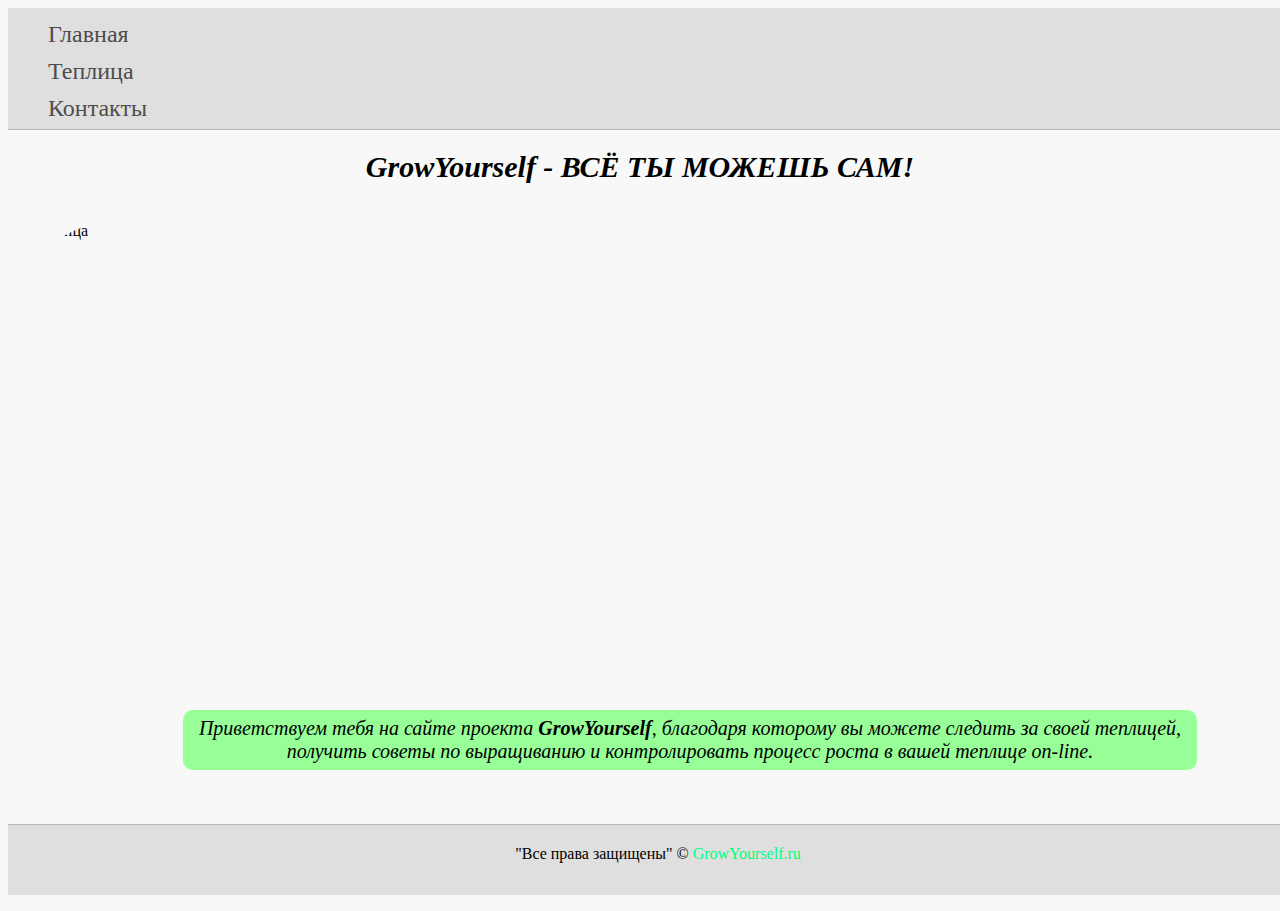
==== less_3/index.html @ 815b6af5 "Добавил стиили и общую концепцию" ====
<!DOCTYPE html>
<html lang="en">
<head>
	<meta charset="UTF-8">
	<title>GrowYourself.ru | Главная страница</title>
	<link rel="stylesheet" href="style.css">
</head>
<body class="fon_decor">
	<!-- Меню -->
	<ul class="menu">
		<li><a href="index.html">Главная</a></li>
		<li><a href="category/house.html">Теплица</a></li>
		<li><a href="contacts.html">Контакты</a></li>
	</ul>
	<!-- <hr> -->
	<!-- Контент -->
	<h1 class="heading">GrowYourself - ВСЁ ТЫ МОЖЕШЬ САМ!</h1><br>
	<img id='index_img' src="img/house_.jpeg" alt="Теплица" title="GrowYourself"
	height="450" width="1500"><br>

	<p class="content">Приветствуем тебя на&nbsp;сайте проекта <b>GrowYourself</b>, благодаря которому вы&nbsp;можете следить за&nbsp;своей теплицей, получить советы по&nbsp;выращиванию и&nbsp;контролировать процесс роста в&nbsp;вашей теплице on-line.
	</p><br>
	<!-- Footer -->
	<p class="footer"> "Все права защищены" &copy;<a href="#"> GrowYourself.ru</a></p> 
</body>
</html>
---- less_3/style.css ----
.fon_decor{
/*
	Цвет заглушка, 
	в идеале от дизайнера(мятный на белом)
	+ фото 
*/
	background-color: #f8f8f8;
}

/*=================================Главная страница====================================*/
.menu{
	list-style-type: none;
	min-width: 1300px;
    border-bottom: 1px solid #b5b7ba;
    background-color: #dfdfdf;
    margin: 0 auto;
    height: 120px;
    text-align: left;
    padding-top: 1px;
}

.menu li a {
    color: #4d4d4d;
    font-size: 24px;
    font-weight: 10px;
    text-align: left;
    text-decoration: none;
    height: 10px;
    line-height: 50px;
    display: inline-block;
    padding-right: 10px;
}

.heading{
	text-align: center;
	font-size: 30px;
	font-family: "Сomic Sans MS" Cursive;
	font-style: italic;
}

#index_img{
	border-radius: 100px;
	width: 1250px;
	display: block;
 	margin-left: auto;
  	margin-right: auto;
}

.content{
	margin-left: 175px;
	text-align: center;
	font-size: 20px;
	font-style: italic;
	width: 1000px;
	height: 10px
	border: 2px #808080 solid; 
    background: #98ff98;
    padding: 7px;
    border-radius: 10px;
}

.footer{
    list-style-type: none;
    height: 50px;
	min-width: 1300px;
    border-top: 1px solid #b5b7ba;
    background-color: #dfdfdf;
    text-align: center;
    padding-top: 20px;
}

.footer a {
	text-decoration: none;
	color: #00ff7f;
}

/*=====================================Теплица=======================================*/
.house_content li a{
	/*text-decoration: none;*/
	color: blue;
	font-size: 20px;
	font-family: "Мarker Felt", fantasy;
	font-style: italic;
}
/*Изм изображения качество выше */
#rep_pic{
  	border: 1px solid black;
  	border-radius: 30px;
  	padding: 5px;
  	height: 50px;
  	width: 50px;
  	margin: 10px;
}

img:hover {
	box-shadow: 0 0 2px 1px rgba(0, 140, 186, 0.5);
}

/*-----------------------------Страницы с описаниями фруктов---------------------------*/
.head_fruits{
	text-align: center;
	font-size: 18px;
	font-weight: 400;
	background: #eaeaea
}

/*Стили для абзацев*/
.small_par{

	color: #484343;
	font-weight: 400;
	line-height: 24px;
	text-align: left;
}

.short_par{
	text-align: center;
	color: #707070;
	font-style: italic;
	font-size: 14px;
	line-height: 16px;

}

.character{
    list-style-type: none;
	font-style: italic;
	font-size: 15px;
}

.fig{
	/*border-radius: 100px;*/
	border-radius: 30px;
	width: 900px;
	height: 450px;
	display: block;
 	margin-left: auto;
  	margin-right: auto;
	
}
/*==========================================Контакты================================*/
/*a. Задать значения ширины и высоты для полей ввода. 
b. Задать стили для текста внутри полей input (Цвет текста, размер шрифта и т.д.).
c. Следите, чтобы на странице всё выглядело гармонично, не выбирайте слишком резких цветов.
*/
.form{
	
	text-align: center;
	font-style: italic;
	font-family: "Times New Roman" Cursive;
	border-color: black;
	/*background: yellow;*/
	background-image: url("img/roma.jpg"); 
	background-size: cover;
	opacity: 0.7;
	font-weight: 800;
}

#inp{
/*	font-family: "Мarker Felt", fantasy;	margin-bottom: 5px;*/
	margin-left: : 5px;
	width: 400px;
	height: 16px;
	font-size: 12px;
	font-weight: 800;
	font-style: bold;
}
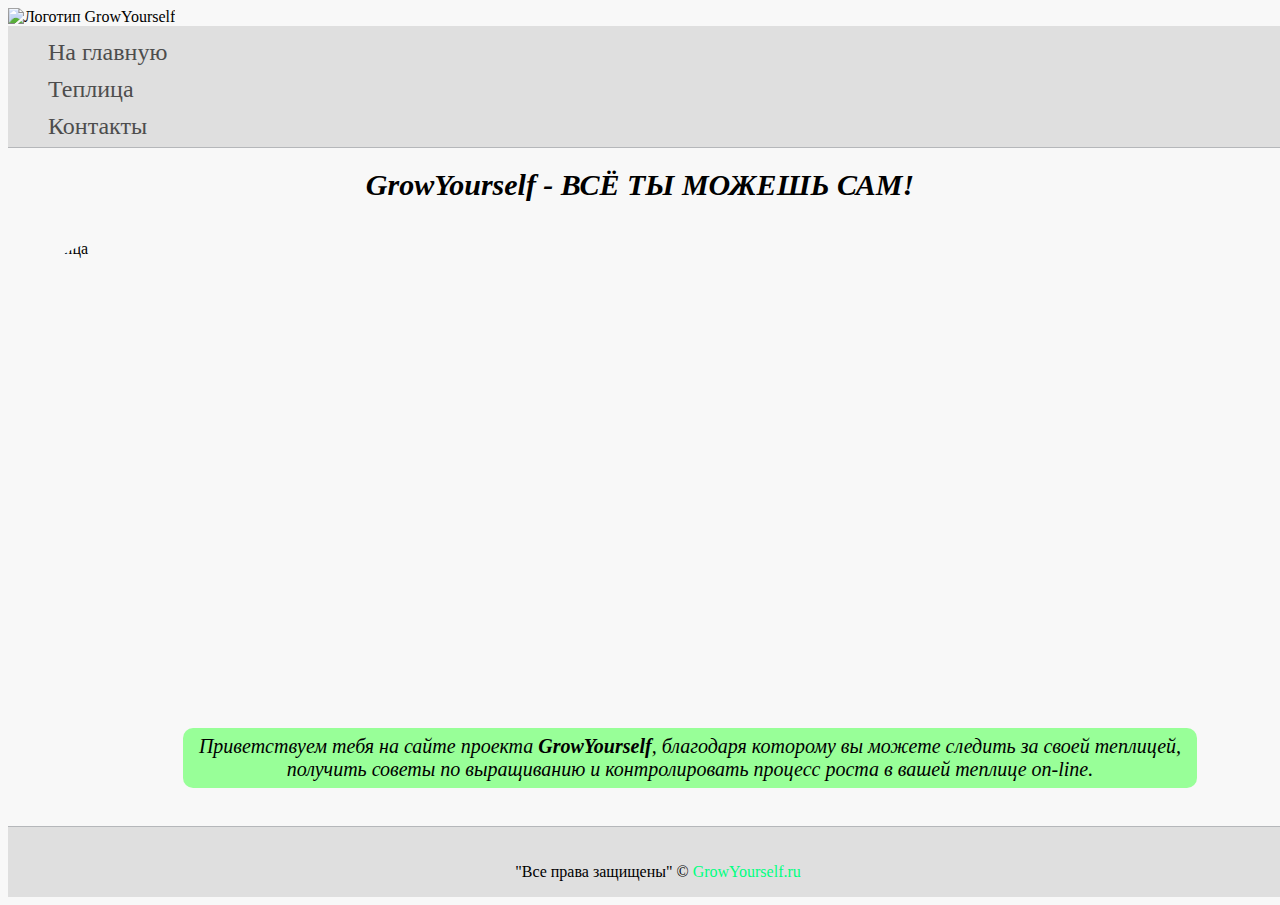
==== commit 289c9c39: "5" ====
--- a/less_3/index.html
+++ b/less_3/index.html
@@ -1,26 +1,38 @@
 <!DOCTYPE html>
 <html lang="en">
+
 <head>
 	<meta charset="UTF-8">
 	<title>GrowYourself.ru | Главная страница</title>
 	<link rel="stylesheet" href="style.css">
 </head>
+
 <body class="fon_decor">
 	<!-- Меню -->
-	<ul class="menu">
-		<li><a href="index.html">Главная</a></li>
-		<li><a href="category/house.html">Теплица</a></li>
-		<li><a href="contacts.html">Контакты</a></li>
-	</ul>
+	<header class="page-header">
+		<nav>
+			<img src="https://via.placeholder.com/80x20/FFFF00/000000?Text=GrowYourself.ru" width="90" height="40"
+				alt="Логотип GrowYourself">
+			<ul class="menu">
+				<li><a href="index.html">На главную</a></li>
+				<li><a href="category/house.html">Теплица</a></li>
+				<li><a href="contacts.html">Контакты</a></li>
+			</ul>
+		</nav>
+	</header>
 	<!-- <hr> -->
 	<!-- Контент -->
 	<h1 class="heading">GrowYourself - ВСЁ ТЫ МОЖЕШЬ САМ!</h1><br>
-	<img id='index_img' src="img/house_.jpeg" alt="Теплица" title="GrowYourself"
-	height="450" width="1500"><br>
+	<img id='index_img' src="img/house_.jpeg" alt="Теплица" title="GrowYourself" height="450" width="1500"><br>
 
-	<p class="content">Приветствуем тебя на&nbsp;сайте проекта <b>GrowYourself</b>, благодаря которому вы&nbsp;можете следить за&nbsp;своей теплицей, получить советы по&nbsp;выращиванию и&nbsp;контролировать процесс роста в&nbsp;вашей теплице on-line.
+	<p class="content">Приветствуем тебя на&nbsp;сайте проекта <b>GrowYourself</b>, благодаря которому вы&nbsp;можете
+		следить за&nbsp;своей теплицей, получить советы по&nbsp;выращиванию и&nbsp;контролировать процесс роста в&nbsp;вашей
+		теплице on-line.
 	</p><br>
 	<!-- Footer -->
-	<p class="footer"> "Все права защищены" &copy;<a href="#"> GrowYourself.ru</a></p> 
+	<footer class="page-footer">
+		<p>"Все права защищены" &copy;<a href="#"> GrowYourself.ru</a></p>
+	</footer>
 </body>
+
 </html>--- a/less_3/style.css
+++ b/less_3/style.css
@@ -1,5 +1,5 @@
-.fon_decor{
-/*
+.fon_decor {
+	/*
 	Цвет заглушка, 
 	в идеале от дизайнера(мятный на белом)
 	+ фото 
@@ -8,88 +8,92 @@
 }
 
 /*=================================Главная страница====================================*/
-.menu{
+.menu {
 	list-style-type: none;
 	min-width: 1300px;
-    border-bottom: 1px solid #b5b7ba;
-    background-color: #dfdfdf;
-    margin: 0 auto;
-    height: 120px;
-    text-align: left;
-    padding-top: 1px;
+	border-bottom: 1px solid #b5b7ba;
+	background-color: #dfdfdf;
+	margin: 0 auto;
+	height: 120px;
+	text-align: left;
+	padding-top: 1px;
 }
 
 .menu li a {
-    color: #4d4d4d;
-    font-size: 24px;
-    font-weight: 10px;
-    text-align: left;
-    text-decoration: none;
-    height: 10px;
-    line-height: 50px;
-    display: inline-block;
-    padding-right: 10px;
+	color: #4d4d4d;
+	font-size: 24px;
+	font-weight: 10px;
+	text-align: left;
+	text-decoration: none;
+	height: 10px;
+	line-height: 50px;
+	display: inline-block;
+	padding-right: 10px;
 }
 
-.heading{
+.menu li a:hover {
+	color: tomato;
+}
+
+.heading {
 	text-align: center;
 	font-size: 30px;
-	font-family: "Сomic Sans MS" Cursive;
+	font-family: "Сomic Sans MS"Cursive;
 	font-style: italic;
 }
 
-#index_img{
+#index_img {
 	border-radius: 100px;
 	width: 1250px;
 	display: block;
- 	margin-left: auto;
-  	margin-right: auto;
+	margin-left: auto;
+	margin-right: auto;
 }
 
-.content{
+.content {
 	margin-left: 175px;
 	text-align: center;
 	font-size: 20px;
 	font-style: italic;
 	width: 1000px;
-	height: 10px
-	border: 2px #808080 solid; 
-    background: #98ff98;
-    padding: 7px;
-    border-radius: 10px;
+	height: 10px border: 2px #808080 solid;
+	background: #98ff98;
+	padding: 7px;
+	border-radius: 10px;
 }
 
-.footer{
-    list-style-type: none;
-    height: 50px;
+.page-footer {
+	list-style-type: none;
+	height: 50px;
 	min-width: 1300px;
-    border-top: 1px solid #b5b7ba;
-    background-color: #dfdfdf;
-    text-align: center;
-    padding-top: 20px;
+	border-top: 1px solid #b5b7ba;
+	background-color: #dfdfdf;
+	text-align: center;
+	padding-top: 20px;
 }
 
-.footer a {
+.page-footer a {
 	text-decoration: none;
 	color: #00ff7f;
 }
 
 /*=====================================Теплица=======================================*/
-.house_content li a{
+.house_content li a {
 	/*text-decoration: none;*/
 	color: blue;
 	font-size: 20px;
 	font-family: "Мarker Felt", fantasy;
 	font-style: italic;
 }
+
 /*Изм изображения качество выше */
-#rep_pic{
-  	border: 1px solid black;
-  	border-radius: 30px;
-  	padding: 5px;
-  	height: 50px;
-  	width: 50px;
-  	margin: 10px;
+#rep_pic {
+	border: 1px solid black;
+	border-radius: 30px;
+	padding: 5px;
+	height: 50px;
+	width: 50px;
+	margin: 10px;
 }
 
 img:hover {
@@ -97,7 +101,7 @@
 }
 
 /*-----------------------------Страницы с описаниями фруктов---------------------------*/
-.head_fruits{
+.head_fruits {
 	text-align: center;
 	font-size: 18px;
 	font-weight: 400;
@@ -105,7 +109,7 @@
 }
 
 /*Стили для абзацев*/
-.small_par{
+.small_par {
 
 	color: #484343;
 	font-weight: 400;
@@ -113,7 +117,7 @@
 	text-align: left;
 }
 
-.short_par{
+.short_par {
 	text-align: center;
 	color: #707070;
 	font-style: italic;
@@ -122,60 +126,56 @@
 
 }
 
-.character{
-    list-style-type: none;
+.character {
+	list-style-type: none;
 	font-style: italic;
 	font-size: 15px;
 }
 
-.fig{
+.fig {
 	/*border-radius: 100px;*/
 	border-radius: 30px;
 	width: 900px;
 	height: 450px;
 	display: block;
- 	margin-left: auto;
-  	margin-right: auto;
-	
+	margin-left: auto;
+	margin-right: auto;
+
 }
+
 /*==========================================Контакты================================*/
 /*a. Задать значения ширины и высоты для полей ввода. 
 b. Задать стили для текста внутри полей input (Цвет текста, размер шрифта и т.д.).
 c. Следите, чтобы на странице всё выглядело гармонично, не выбирайте слишком резких цветов.
 */
-.form{
-	
+.form {
 	text-align: center;
 	font-style: italic;
-	font-family: "Times New Roman" Cursive;
+	font-family: "Times New Roman"Cursive;
 	border-color: black;
 	/*background: yellow;*/
-	background-image: url("img/roma.jpg"); 
+	background-image: url("img/roma.jpg");
 	background-size: cover;
 	opacity: 0.7;
 	font-weight: 800;
 }
 
-#inp{
-/*	font-family: "Мarker Felt", fantasy;	margin-bottom: 5px;*/
+.form input[type="email"]:focus {
+	color: white;
+	background-color: black;
+}
+
+.form input[type="text"],
+.form textarea {
+	text-transform: capitalize;
+}
+
+#inp {
+	/*	font-family: "Мarker Felt", fantasy;	margin-bottom: 5px;*/
 	margin-left: : 5px;
 	width: 400px;
 	height: 16px;
 	font-size: 12px;
 	font-weight: 800;
 	font-style: bold;
-}
-
-
-
-
-
-
-
-
-
-
-
-
-
-
+}